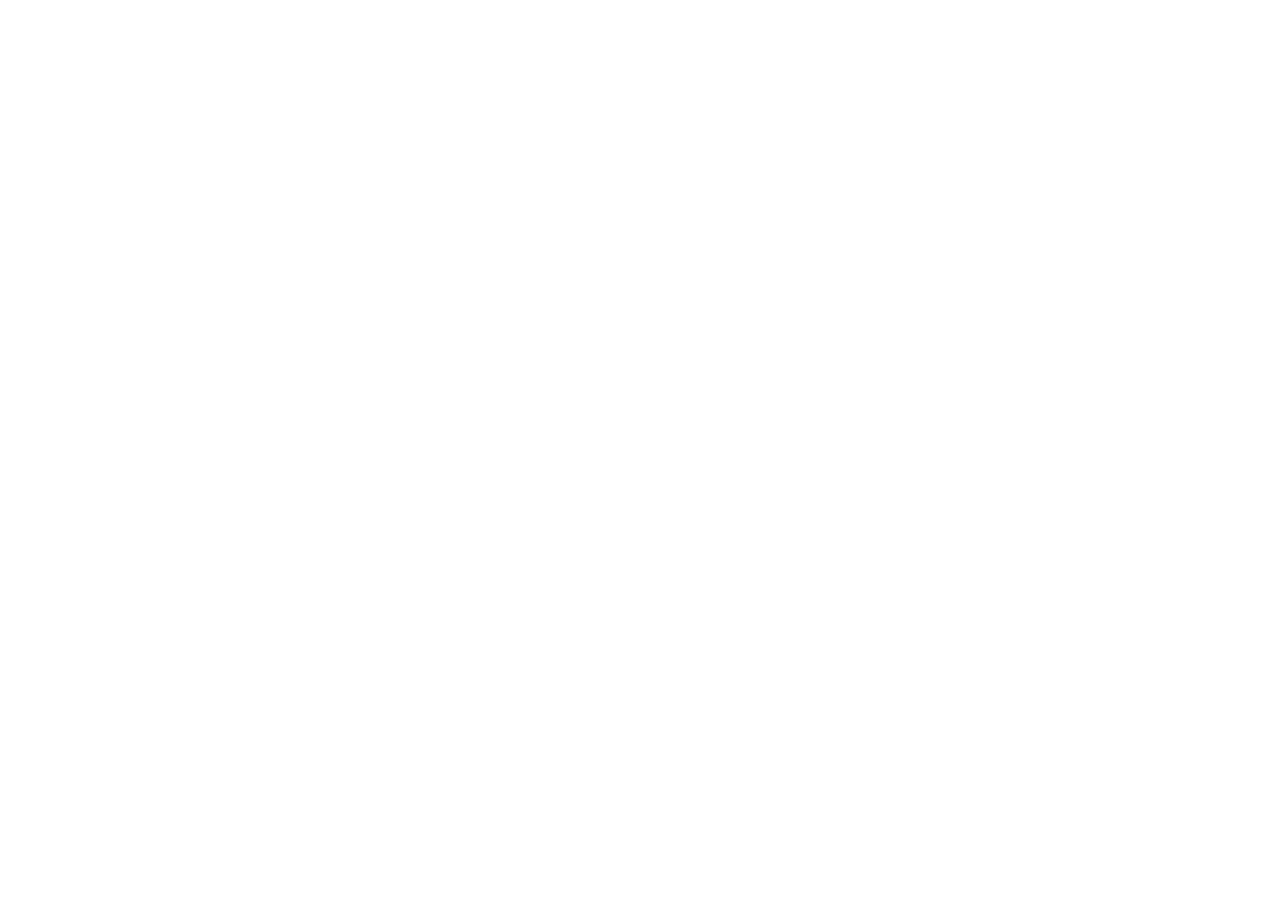
==== index.html @ 5a808fb3 "adding bootstrap" ====
<!DOCTYPE html>
<html lang="en">
<head>
    <meta charset="UTF-8">
    <meta http-equiv="X-UA-Compatible" content="IE=edge">
    <meta name="viewport" content="width=device-width, initial-scale=1.0">
    <title>Saranya Resume</title>
</head>
<body>
    
</body>
</html>
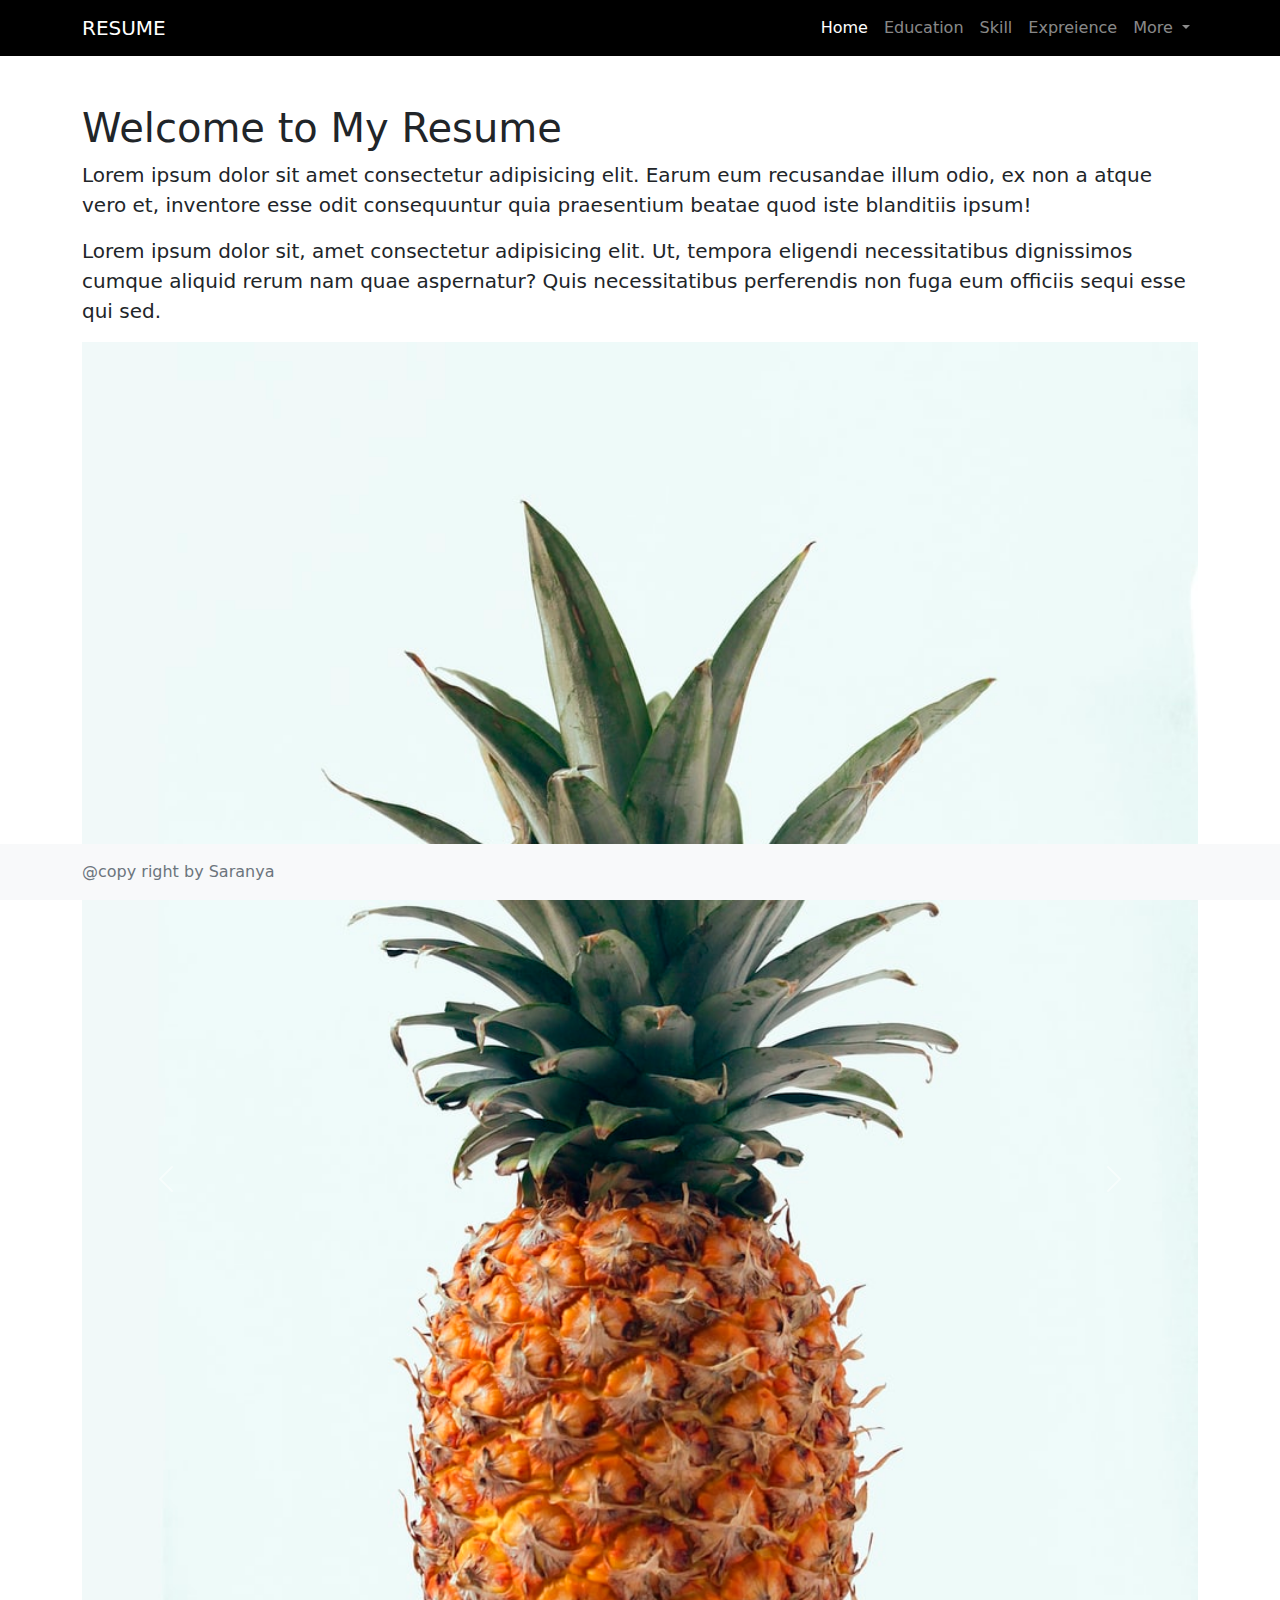
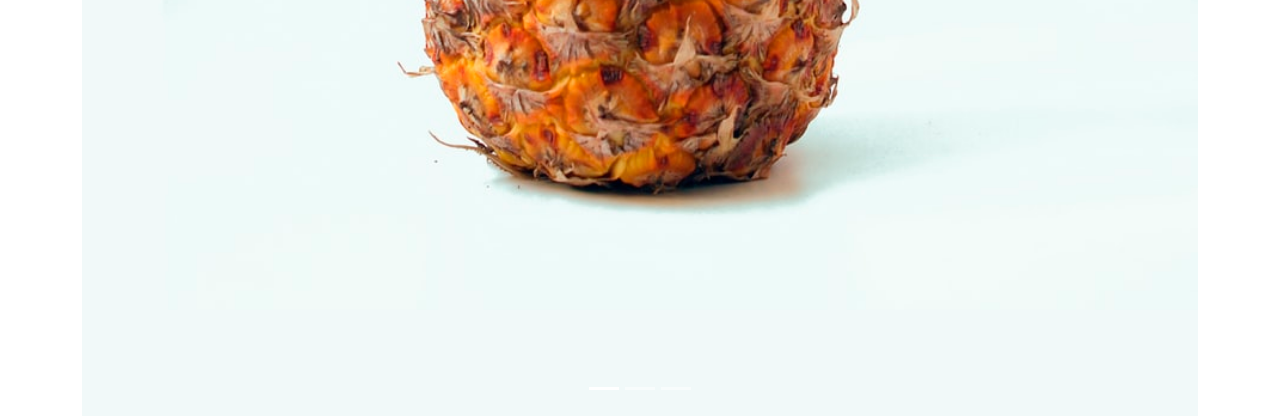
==== commit b0a8a4be: "adding index.html" ====
--- a/index.html
+++ b/index.html
@@ -5,8 +5,97 @@
     <meta http-equiv="X-UA-Compatible" content="IE=edge">
     <meta name="viewport" content="width=device-width, initial-scale=1.0">
     <title>Saranya Resume</title>
+    <link rel="stylesheet" href="bootstrap/css/bootstrap.min.css">
 </head>
 <body>
-    
+    <header>
+        <nav class="navbar navbar-expand-lg navbar-dark bg-black">
+            <div class="container">
+              <a class="navbar-brand" href="#">RESUME</a>
+              <button class="navbar-toggler" type="button" data-bs-toggle="collapse" data-bs-target="#navbarSupportedContent" aria-controls="navbarSupportedContent" aria-expanded="false" aria-label="Toggle navigation">
+                <span class="navbar-toggler-icon"></span>
+              </button>
+              <div class="collapse navbar-collapse" id="navbarSupportedContent">
+                <ul class="navbar-nav ms-auto mb-2 mb-lg-0">
+                  <li class="nav-item">
+                    <a class="nav-link active" aria-current="page" href="#">Home</a>
+                  </li>
+                  <li class="nav-item">
+                    <a class="nav-link" href="#">Education</a>
+                  </li>
+
+                  <li class="nav-item">
+                    <a class="nav-link" href="#">Skill</a>
+                  </li>
+
+                  <li class="nav-item">
+                    <a class="nav-link" href="#">Expreience</a>
+                  </li>
+
+
+                  <li class="nav-item dropdown">
+                    <a class="nav-link dropdown-toggle" href="#" id="navbarDropdown" role="button" data-bs-toggle="dropdown" aria-expanded="false">
+                      More
+                    </a>
+                    <ul class="dropdown-menu" aria-labelledby="navbarDropdown">
+                      <li><a class="dropdown-item" href="#">Course Taken</a></li>
+                      <li><a class="dropdown-item" href="#">Tranning</a></li>
+                      <!--<li><hr class="dropdown-divider"></li>-->
+                      <li><a class="dropdown-item" href="#">Something else here</a></li>
+                    </ul>
+                  </li>
+                  
+                </ul>
+             
+              </div>
+            </div>
+          </nav>   
+    </header>
+
+    <main class="flex-shrink-0">
+        <div class="container">
+          <h1 class="mt-5">Welcome to My Resume</h1>
+          <p class="lead">Lorem ipsum dolor sit amet consectetur adipisicing elit. Earum eum recusandae illum odio, ex non a atque vero et, inventore esse odit consequuntur quia praesentium beatae quod iste blanditiis ipsum!</p>
+          <p class="lead">Lorem ipsum dolor sit, amet consectetur adipisicing elit. Ut, tempora eligendi necessitatibus dignissimos cumque aliquid rerum nam quae aspernatur? Quis necessitatibus perferendis non fuga eum officiis sequi esse qui sed.</p>
+        
+          <!--carousel-->
+
+        <div id="carouselExampleIndicators" class="carousel slide" data-bs-ride="carousel">
+            <div class="carousel-indicators">
+              <button type="button" data-bs-target="#carouselExampleIndicators" data-bs-slide-to="0" class="active" aria-current="true" aria-label="Slide 1"></button>
+              <button type="button" data-bs-target="#carouselExampleIndicators" data-bs-slide-to="1" aria-label="Slide 2"></button>
+              <button type="button" data-bs-target="#carouselExampleIndicators" data-bs-slide-to="2" aria-label="Slide 3"></button>
+            </div>
+            <div class="carousel-inner">
+              <div class="carousel-item active">
+                <img src="assets/images/Fruit01.jpg" class="d-block w-100" alt="...">
+              </div>
+              <div class="carousel-item">
+                <img src="assets/images/Fruit02.jpg" class="d-block w-100" alt="...">
+              </div>
+              <div class="carousel-item">
+                <img src="assets/images/Fruit03.jpg" class="d-block w-100" alt="...">
+              </div>
+            </div>
+            <button class="carousel-control-prev" type="button" data-bs-target="#carouselExampleIndicators" data-bs-slide="prev">
+              <span class="carousel-control-prev-icon" aria-hidden="true"></span>
+              <span class="visually-hidden">Previous</span>
+            </button>
+            <button class="carousel-control-next" type="button" data-bs-target="#carouselExampleIndicators" data-bs-slide="next">
+              <span class="carousel-control-next-icon" aria-hidden="true"></span>
+              <span class="visually-hidden">Next</span>
+            </button>
+          </div>
+        
+        </div>
+      </main>
+
+    <footer class="footer mt-auto py-3 bg-light fixed-bottom">
+        <div class="container">
+          <span class="text-muted">@copy right by Saranya</span>
+        </div>
+      </footer>
+
+    <script src="bootstrap/js/bootstrap.min.js"></script>
 </body>
 </html>
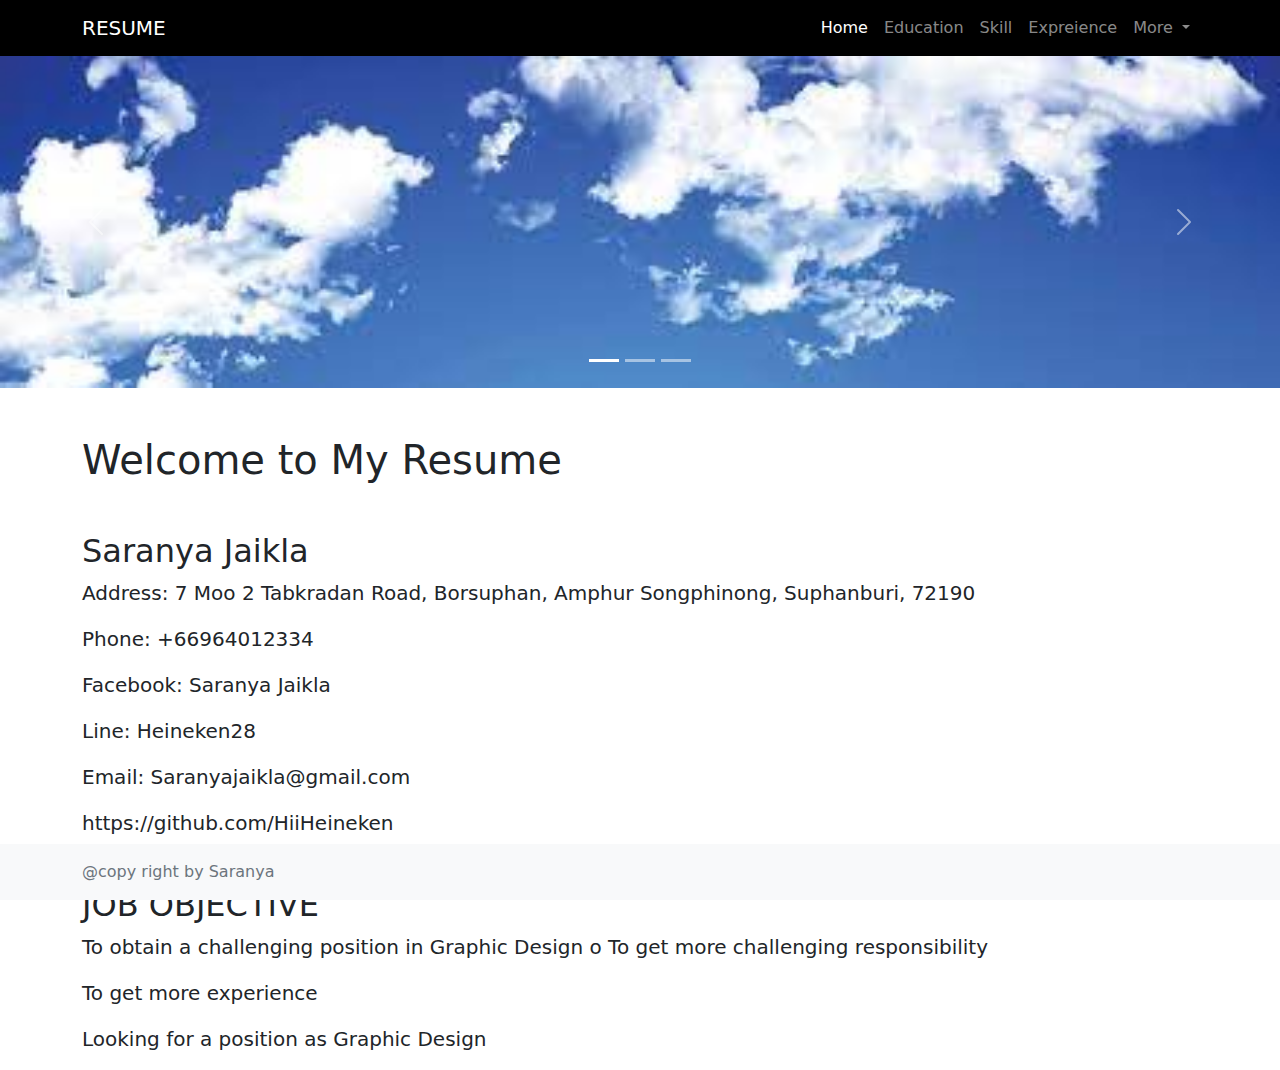
==== commit 8d8168ee: "second commit" ====
--- a/index.html
+++ b/index.html
@@ -1,5 +1,6 @@
 <!DOCTYPE html>
 <html lang="en">
+
 <head>
     <meta charset="UTF-8">
     <meta http-equiv="X-UA-Compatible" content="IE=edge">
@@ -7,95 +8,124 @@
     <title>Saranya Resume</title>
     <link rel="stylesheet" href="bootstrap/css/bootstrap.min.css">
 </head>
+
 <body>
     <header>
         <nav class="navbar navbar-expand-lg navbar-dark bg-black">
             <div class="container">
-              <a class="navbar-brand" href="#">RESUME</a>
-              <button class="navbar-toggler" type="button" data-bs-toggle="collapse" data-bs-target="#navbarSupportedContent" aria-controls="navbarSupportedContent" aria-expanded="false" aria-label="Toggle navigation">
-                <span class="navbar-toggler-icon"></span>
-              </button>
-              <div class="collapse navbar-collapse" id="navbarSupportedContent">
-                <ul class="navbar-nav ms-auto mb-2 mb-lg-0">
-                  <li class="nav-item">
-                    <a class="nav-link active" aria-current="page" href="#">Home</a>
-                  </li>
-                  <li class="nav-item">
-                    <a class="nav-link" href="#">Education</a>
-                  </li>
+                <a class="navbar-brand" href="#">RESUME</a>
+                <button class="navbar-toggler" type="button" data-bs-toggle="collapse"
+                    data-bs-target="#navbarSupportedContent" aria-controls="navbarSupportedContent"
+                    aria-expanded="false" aria-label="Toggle navigation">
+                    <span class="navbar-toggler-icon"></span>
+                </button>
+                <div class="collapse navbar-collapse" id="navbarSupportedContent">
+                    <ul class="navbar-nav ms-auto mb-2 mb-lg-0">
+                        <li class="nav-item">
+                            <a class="nav-link active" aria-current="page" href="index.html">Home</a>
+                        </li>
+                        <li class="nav-item">
+                            <a class="nav-link" href="education.html">Education</a>
+                        </li>
 
-                  <li class="nav-item">
-                    <a class="nav-link" href="#">Skill</a>
-                  </li>
+                        <li class="nav-item">
+                            <a class="nav-link" href="#">Skill</a>
+                        </li>
 
-                  <li class="nav-item">
-                    <a class="nav-link" href="#">Expreience</a>
-                  </li>
+                        <li class="nav-item">
+                            <a class="nav-link" href="#">Expreience</a>
+                        </li>
 
 
-                  <li class="nav-item dropdown">
-                    <a class="nav-link dropdown-toggle" href="#" id="navbarDropdown" role="button" data-bs-toggle="dropdown" aria-expanded="false">
-                      More
-                    </a>
-                    <ul class="dropdown-menu" aria-labelledby="navbarDropdown">
-                      <li><a class="dropdown-item" href="#">Course Taken</a></li>
-                      <li><a class="dropdown-item" href="#">Tranning</a></li>
-                      <!--<li><hr class="dropdown-divider"></li>-->
-                      <li><a class="dropdown-item" href="#">Something else here</a></li>
+                        <li class="nav-item dropdown">
+                            <a class="nav-link dropdown-toggle" href="course.html" id="navbarDropdown" role="button"
+                                data-bs-toggle="dropdown" aria-expanded="false">
+                                More
+                            </a>
+                            <ul class="dropdown-menu" aria-labelledby="navbarDropdown">
+                                <li><a class="dropdown-item" href="course.html">Course Taken</a></li>
+                                <li><a class="dropdown-item" href="#">Tranning</a></li>
+                                <!--<li><hr class="dropdown-divider"></li>-->
+                                <li><a class="dropdown-item" href="contact.html">contact us</a></li>
+                            </ul>
+                        </li>
+
                     </ul>
-                  </li>
-                  
-                </ul>
-             
-              </div>
+
+                </div>
             </div>
-          </nav>   
+        </nav>
     </header>
 
     <main class="flex-shrink-0">
-        <div class="container">
-          <h1 class="mt-5">Welcome to My Resume</h1>
-          <p class="lead">Lorem ipsum dolor sit amet consectetur adipisicing elit. Earum eum recusandae illum odio, ex non a atque vero et, inventore esse odit consequuntur quia praesentium beatae quod iste blanditiis ipsum!</p>
-          <p class="lead">Lorem ipsum dolor sit, amet consectetur adipisicing elit. Ut, tempora eligendi necessitatibus dignissimos cumque aliquid rerum nam quae aspernatur? Quis necessitatibus perferendis non fuga eum officiis sequi esse qui sed.</p>
-        
-          <!--carousel-->
 
-        <div id="carouselExampleIndicators" class="carousel slide" data-bs-ride="carousel">
+
+
+           <!--carousel-->
+
+           <div id="carouselExampleIndicators" class="carousel slide" data-bs-ride="carousel">
             <div class="carousel-indicators">
-              <button type="button" data-bs-target="#carouselExampleIndicators" data-bs-slide-to="0" class="active" aria-current="true" aria-label="Slide 1"></button>
-              <button type="button" data-bs-target="#carouselExampleIndicators" data-bs-slide-to="1" aria-label="Slide 2"></button>
-              <button type="button" data-bs-target="#carouselExampleIndicators" data-bs-slide-to="2" aria-label="Slide 3"></button>
+                <button type="button" data-bs-target="#carouselExampleIndicators" data-bs-slide-to="0"
+                    class="active" aria-current="true" aria-label="Slide 1"></button>
+                <button type="button" data-bs-target="#carouselExampleIndicators" data-bs-slide-to="1"
+                    aria-label="Slide 2"></button>
+                <button type="button" data-bs-target="#carouselExampleIndicators" data-bs-slide-to="2"
+                    aria-label="Slide 3"></button>
             </div>
             <div class="carousel-inner">
-              <div class="carousel-item active">
-                <img src="assets/images/Fruit01.jpg" class="d-block w-100" alt="...">
-              </div>
-              <div class="carousel-item">
-                <img src="assets/images/Fruit02.jpg" class="d-block w-100" alt="...">
-              </div>
-              <div class="carousel-item">
-                <img src="assets/images/Fruit03.jpg" class="d-block w-100" alt="...">
-              </div>
+                <div class="carousel-item active">
+                    <img src="assets/images/Photo01.jpg" class="d-block w-100" alt="...">
+                </div>
+                <div class="carousel-item">
+                    <img src="assets/images/Photo02.jpg" class="d-block w-100" alt="...">
+                </div>
+                <div class="carousel-item">
+                    <img src="assets/images/Photo03.jpg" class="d-block w-100" alt="...">
+                </div>
             </div>
-            <button class="carousel-control-prev" type="button" data-bs-target="#carouselExampleIndicators" data-bs-slide="prev">
-              <span class="carousel-control-prev-icon" aria-hidden="true"></span>
-              <span class="visually-hidden">Previous</span>
+            <button class="carousel-control-prev" type="button" data-bs-target="#carouselExampleIndicators"
+                data-bs-slide="prev">
+                <span class="carousel-control-prev-icon" aria-hidden="true"></span>
+                <span class="visually-hidden">Previous</span>
             </button>
-            <button class="carousel-control-next" type="button" data-bs-target="#carouselExampleIndicators" data-bs-slide="next">
-              <span class="carousel-control-next-icon" aria-hidden="true"></span>
-              <span class="visually-hidden">Next</span>
+            <button class="carousel-control-next" type="button" data-bs-target="#carouselExampleIndicators"
+                data-bs-slide="next">
+                <span class="carousel-control-next-icon" aria-hidden="true"></span>
+                <span class="visually-hidden">Next</span>
             </button>
-          </div>
-        
         </div>
-      </main>
+
+
+
+
+        <div class="container">
+
+
+            
+
+            <h1 class="mt-5">Welcome to My Resume</h1>
+            <h2 class="mt-5">Saranya Jaikla</h2>
+            <p class="lead">Address: 7 Moo 2 Tabkradan Road, Borsuphan, Amphur Songphinong, Suphanburi, 72190</p>
+            <p class="lead">Phone: +66964012334</p>
+            <p class="lead">Facebook: Saranya Jaikla</p>
+            <p class="lead">Line: Heineken28</p>
+            <p class="lead">Email: Saranyajaikla@gmail.com</p>
+            <p class="lead">https://github.com/HiiHeineken</p>
+
+            <h2 class="mt-5">JOB OBJECTIVE</h2>
+            <p class="lead">To obtain a challenging position in Graphic Design o To get more challenging responsibility
+            </p>
+            <p class="lead">To get more experience</p>
+            <p class="lead">Looking for a position as Graphic Design</p>
+        </main>
 
     <footer class="footer mt-auto py-3 bg-light fixed-bottom">
         <div class="container">
-          <span class="text-muted">@copy right by Saranya</span>
+            <span class="text-muted">@copy right by Saranya</span>
         </div>
-      </footer>
+    </footer>
 
     <script src="bootstrap/js/bootstrap.min.js"></script>
 </body>
-</html>
+
+</html>